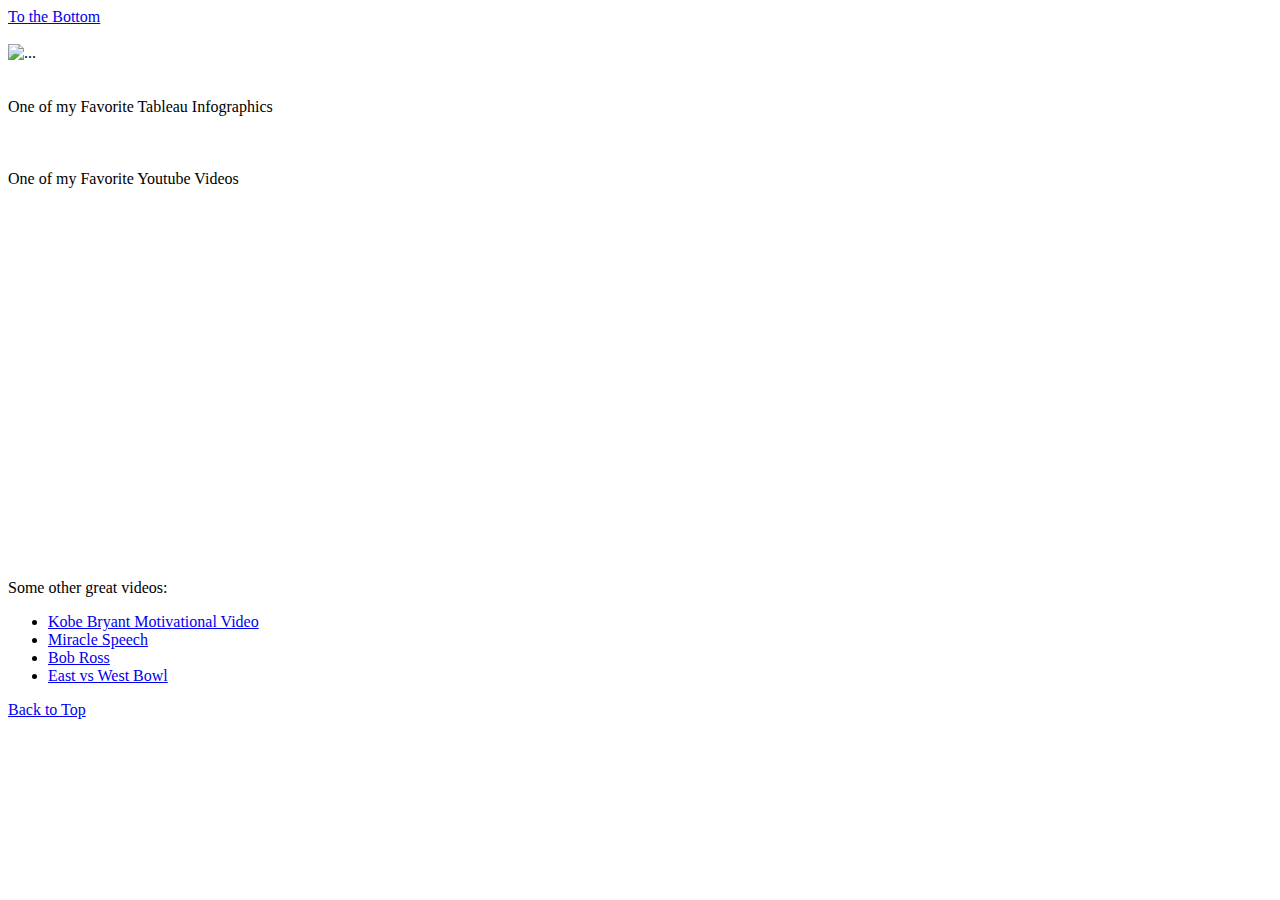
==== scratch.html @ 0b3ff120 "Add files via upload" ====
<!DOCTYPE html>
<html lang="en">

<head>
    <meta charset="UTF-8">
    <meta http-equiv="X-UA-Compatible" content="IE=edge">
    <meta name="viewport" content="width=device-width, initial-scale=1.0">
    <title>Interests</title>
    <link rel="stylesheet" href="../root/css/mystyles.css">
</head>


<body>
   <div class="myitalics"> <a href="#bottom">To the Bottom</a></div>
    <br>
    <div><img class="myimg" src="../root/img/A0DE49AB-0E62-4B82-BC20-536978C991BB.jpg" alt="..."></div>

    <br id="Top"><br>
    One of my Favorite Tableau Infographics
      <div class='myimg' id='viz1670439183292' style='position: relative'><noscript><a href='https:&#47;&#47;www.tableau.com&#47;'><img alt=' ' src='https:&#47;&#47;public.tableau.com&#47;static&#47;images&#47;FF&#47;FFBX9NW7R&#47;1_rss.png' style='border: none' /></a></noscript><object class='tableauViz'  style='display:none;'><param name='host_url' value='https%3A%2F%2Fpublic.tableau.com%2F' /> <param name='embed_code_version' value='3' /> <param name='path' value='shared&#47;FFBX9NW7R' /> <param name='toolbar' value='yes' /><param name='static_image' value='https:&#47;&#47;public.tableau.com&#47;static&#47;images&#47;FF&#47;FFBX9NW7R&#47;1.png' /> <param name='animate_transition' value='yes' /><param name='display_static_image' value='yes' /><param name='display_spinner' value='yes' /><param name='display_overlay' value='yes' /><param name='display_count' value='yes' /><param name='tabs' value='yes' /><param name='filter' value='publish=yes' /></object></div>                <script type='text/javascript'>                    var divElement = document.getElementById('viz1670439183292');                    var vizElement = divElement.getElementsByTagName('object')[0];                    vizElement.style.width='100%';vizElement.style.height=(divElement.offsetWidth*0.75)+'px';                    var scriptElement = document.createElement('script');                    scriptElement.src = 'https://public.tableau.com/javascripts/api/viz_v1.js';                    vizElement.parentNode.insertBefore(scriptElement, vizElement);                </script></div>
  <br><br><br>
        <div class="li"> 
            One of my Favorite Youtube Videos <br>
            <iframe width="560" height="315" src="https://www.youtube.com/embed/-qLchg4xkOY" title="YouTube video player" frameborder="0" allow="accelerometer; autoplay; clipboard-write; encrypted-media; gyroscope; picture-in-picture" allowfullscreen></iframe>
        </div>

        <br><br><br><br>
        Some other great videos:
       <ul>
        <li><a href="https://youtu.be/xd-9D3GzUpo">Kobe Bryant Motivational Video</a></li>
        <li><a href="https://youtu.be/tdmyoMe4iHM">Miracle Speech</a></li>
        <li><a href="https://youtu.be/uEUMVwc4o5U">Bob Ross</a></li>
        <li><a href="https://youtu.be/gODZzSOelss">East vs West Bowl</a></li>
       </ul>


    <div class="myitalics">
        <a href="#top">Back to Top</a>
    <br id="bottom"><br><br><br><br><br><br><br><br><br>
    </div>
    
</body>



</html>


<!--An unordered list embedded in an ordered list
At least one image (not from the bootstrap theme)
An embedded YouTube video (we intentionally didn’t teach you this, so you would have to Google this – good learning experience)
An on-page anchor
A custom background color or image-->
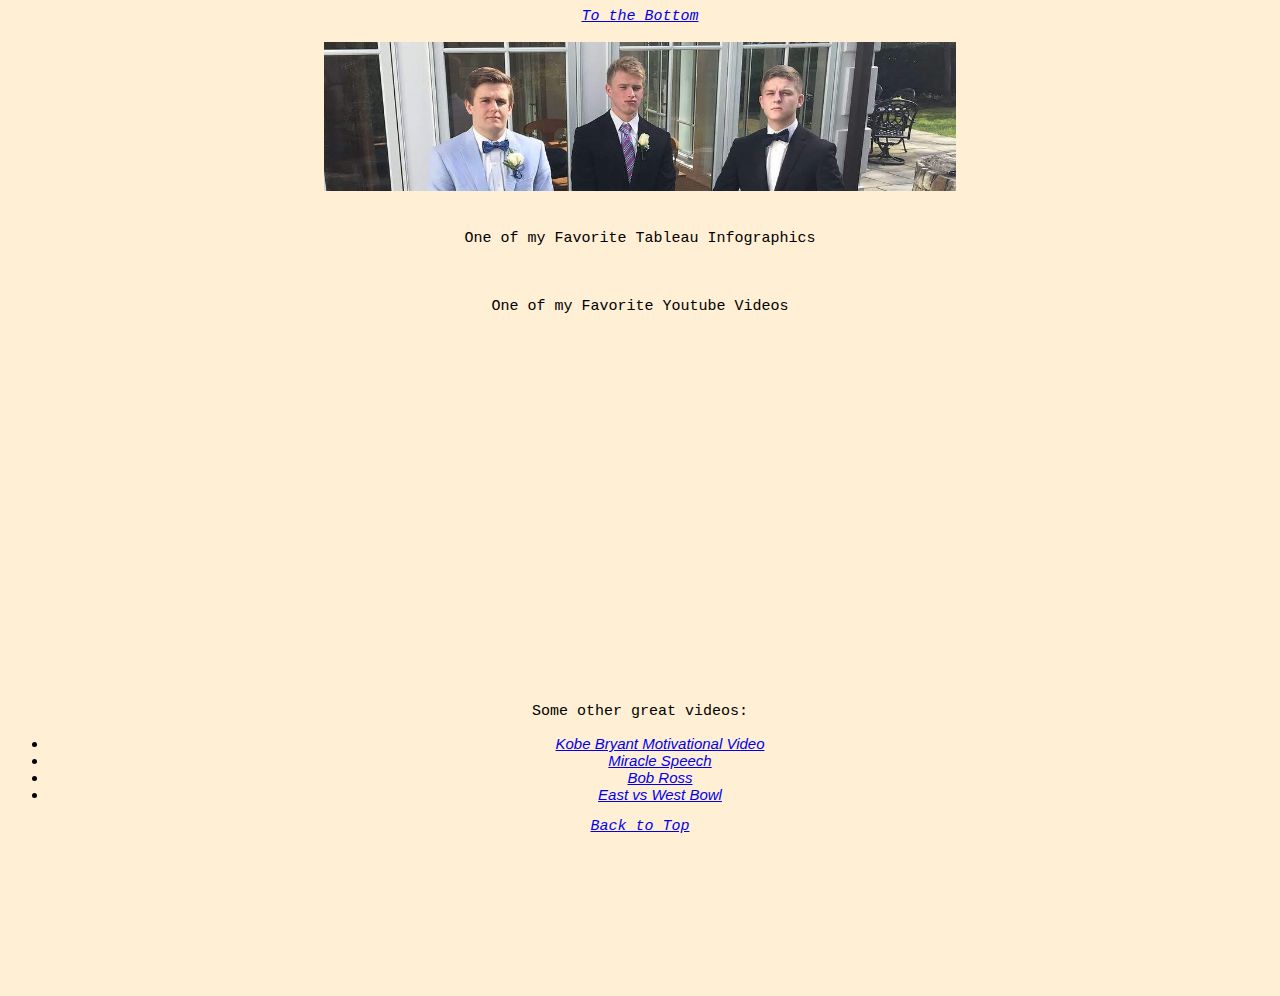
==== commit 7321cece: "Add files via upload" ====
--- a/scratch.html
+++ b/scratch.html
@@ -6,14 +6,14 @@
     <meta http-equiv="X-UA-Compatible" content="IE=edge">
     <meta name="viewport" content="width=device-width, initial-scale=1.0">
     <title>Interests</title>
-    <link rel="stylesheet" href="../root/css/mystyles.css">
+    <link rel="stylesheet" href="css/mystyles.css">
 </head>
 
 
 <body>
    <div class="myitalics"> <a href="#bottom">To the Bottom</a></div>
     <br>
-    <div><img class="myimg" src="../root/img/A0DE49AB-0E62-4B82-BC20-536978C991BB.jpg" alt="..."></div>
+    <div><img class="myimg" src="/img/A0DE49AB-0E62-4B82-BC20-536978C991BB.jpg" alt="..."></div>
 
     <br id="Top"><br>
     One of my Favorite Tableau Infographics
--- a/css/mystyles.css
+++ b/css/mystyles.css
@@ -0,0 +1,25 @@
+body{
+    font-family: 'Courier New', Courier, monospace;
+    font-size: 15px;
+    background-color: papayawhip;
+    text-align: center;
+}
+li{
+    font-family: Arial, Helvetica, sans-serif;
+    color: black;
+    font-style: italic;
+}
+.myimg{
+    width: 50% !important;
+    text-align: center;
+}
+.myitalics{
+    font-style: italic;
+}
+.mybackground{
+    background-color: mintcream;
+}
+.border{
+    border-width: 1px;
+    border-color: black;
+}